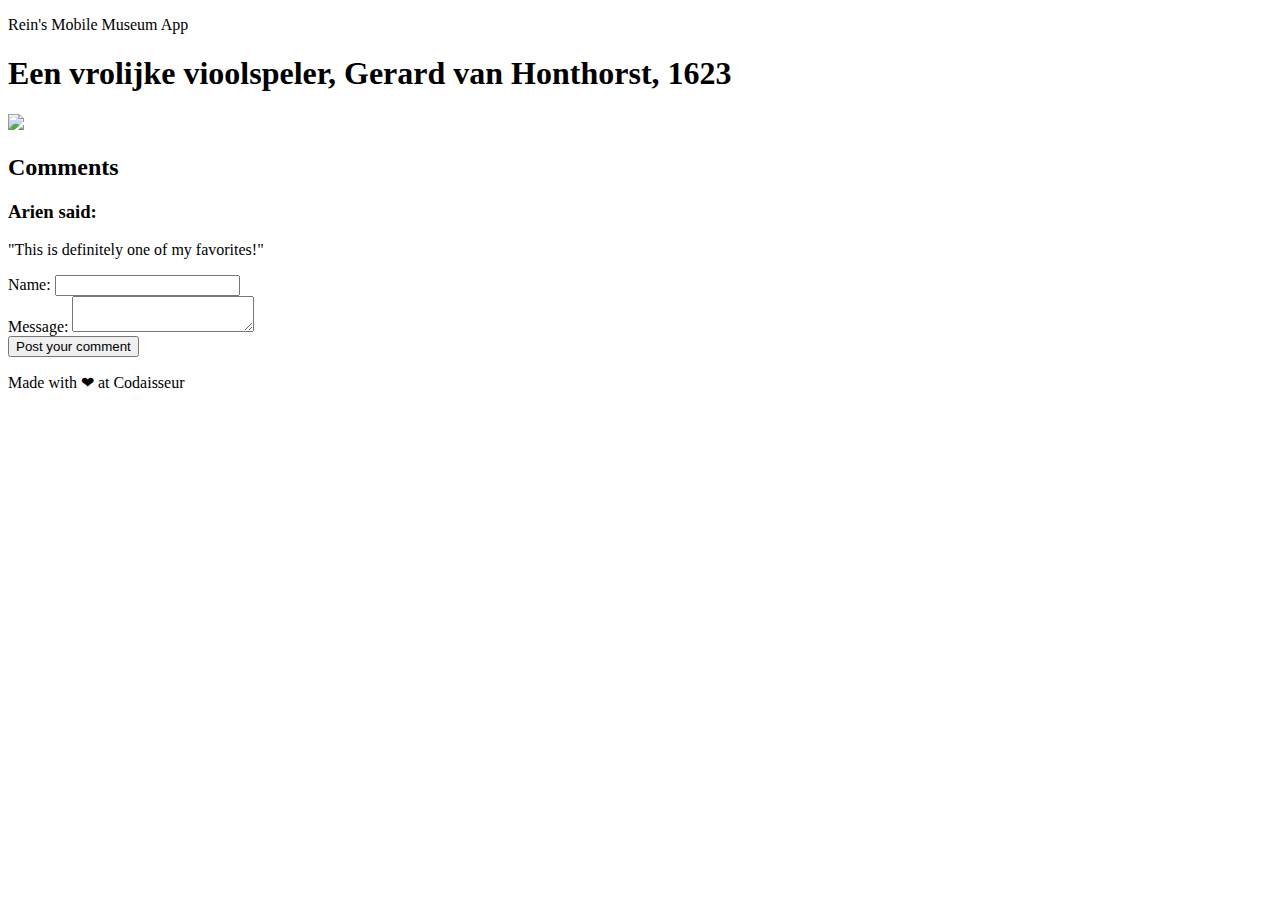
==== pages/detail-page.html @ ef6a0baf "beginning of the project" ====
<!DOCTYPE html>
<html>
<head>
  <meta charset="utf-8" />
  <meta http-equiv="X-UA-Compatible" content="IE=edge">
  <title>Een vrolijke vioolspeler</title>
  <meta name="viewport" content="width=device-width, initial-scale=1">
  <link rel="stylesheet" type="text/css" media="screen" href="page.css" />
</head>
<body>
  <main>
    <section id='content'>
        <p>Rein's Mobile Museum App</p>
        <h1>Een vrolijke vioolspeler, Gerard van Honthorst, 1623</h1>
        <img src="https://lh3.googleusercontent.com/V3sjNgCA_Jssjm0sTKaPZeOwCv_vAPpjllrAF-yAB8UkqIlc6UX_jxJmxH_axVHTHxlK1E7Slecg8K5bIvSbDlw0zg=s0">
    </section>

    <section id='comments'>
      <h2>Comments</h2>
      
      <section class='comment'>
        <h3>Arien said:</h3>
        <p>"This is definitely one of my favorites!"</p>
      </section>
    </section>

    <form onsubmit="">
      <div class="formSection">
        <label for="name">Name:</label>
        <input type="text" id="name">
      </div>
      <div class="formSection">
        <label for="msg">Message:</label>
        <textarea id="msg"></textarea>
      </div>
      <div class="button">
        <button type="default">Post your comment</button>
      </div>
    </form>
  </main> 

  <footer>
    <p>Made with &#x2764; at Codaisseur</p>
  </footer>
</body>
</html>
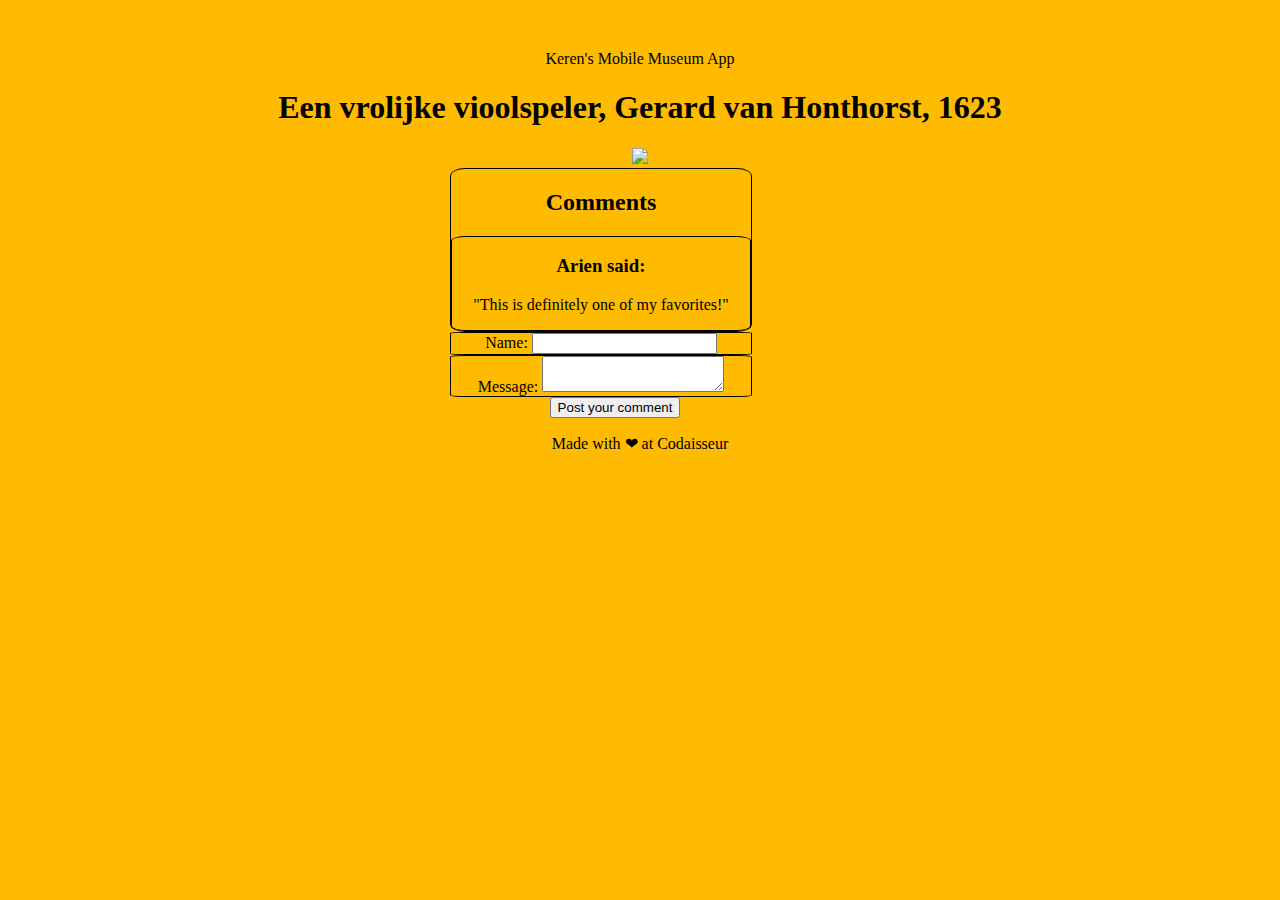
==== commit b0900c41: "adding style to detail-page" ====
--- a/pages/detail-page.html
+++ b/pages/detail-page.html
@@ -6,31 +6,31 @@
   <meta http-equiv="X-UA-Compatible" content="IE=edge">
   <title>Een vrolijke vioolspeler</title>
   <meta name="viewport" content="width=device-width, initial-scale=1">
-  <link rel="stylesheet" type="text/css" media="screen" href="page.css" />
+  <link rel="stylesheet" type="text/css" media="screen" href="detail-page.css" />
 </head>
 <body>
   <main>
     <section id='content'>
-        <p>Rein's Mobile Museum App</p>
+        <p>Keren's Mobile Museum App</p>
         <h1>Een vrolijke vioolspeler, Gerard van Honthorst, 1623</h1>
         <img src="https://lh3.googleusercontent.com/V3sjNgCA_Jssjm0sTKaPZeOwCv_vAPpjllrAF-yAB8UkqIlc6UX_jxJmxH_axVHTHxlK1E7Slecg8K5bIvSbDlw0zg=s0">
     </section>
 
-    <section id='comments'>
+    <section id='comments' class="borderBox">
       <h2>Comments</h2>
       
-      <section class='comment'>
+      <section class="comment borderBox">
         <h3>Arien said:</h3>
         <p>"This is definitely one of my favorites!"</p>
       </section>
     </section>
 
     <form onsubmit="">
-      <div class="formSection">
+      <div class="formSection borderBox">
         <label for="name">Name:</label>
         <input type="text" id="name">
       </div>
-      <div class="formSection">
+      <div class="formSection borderBox" >
         <label for="msg">Message:</label>
         <textarea id="msg"></textarea>
       </div>
--- a/pages/detail-page.css
+++ b/pages/detail-page.css
@@ -0,0 +1,27 @@
+body {
+    background-color: #FFBB01;
+    margin: 50px;
+    justify-content: center;
+    text-align: center;
+}
+img {
+    max-width:50%; 
+}
+.borderBox{
+    border: 1px solid black;
+    max-width: 300px;
+    text-align: center;
+    border-radius: 5%;
+}
+form {
+    text-align: center;
+    position: relative;
+    margin-left: 400px;
+}
+#comments { 
+    margin-left: 400px;
+}
+.button {
+    position: relative;
+    margin-right: 450px;
+}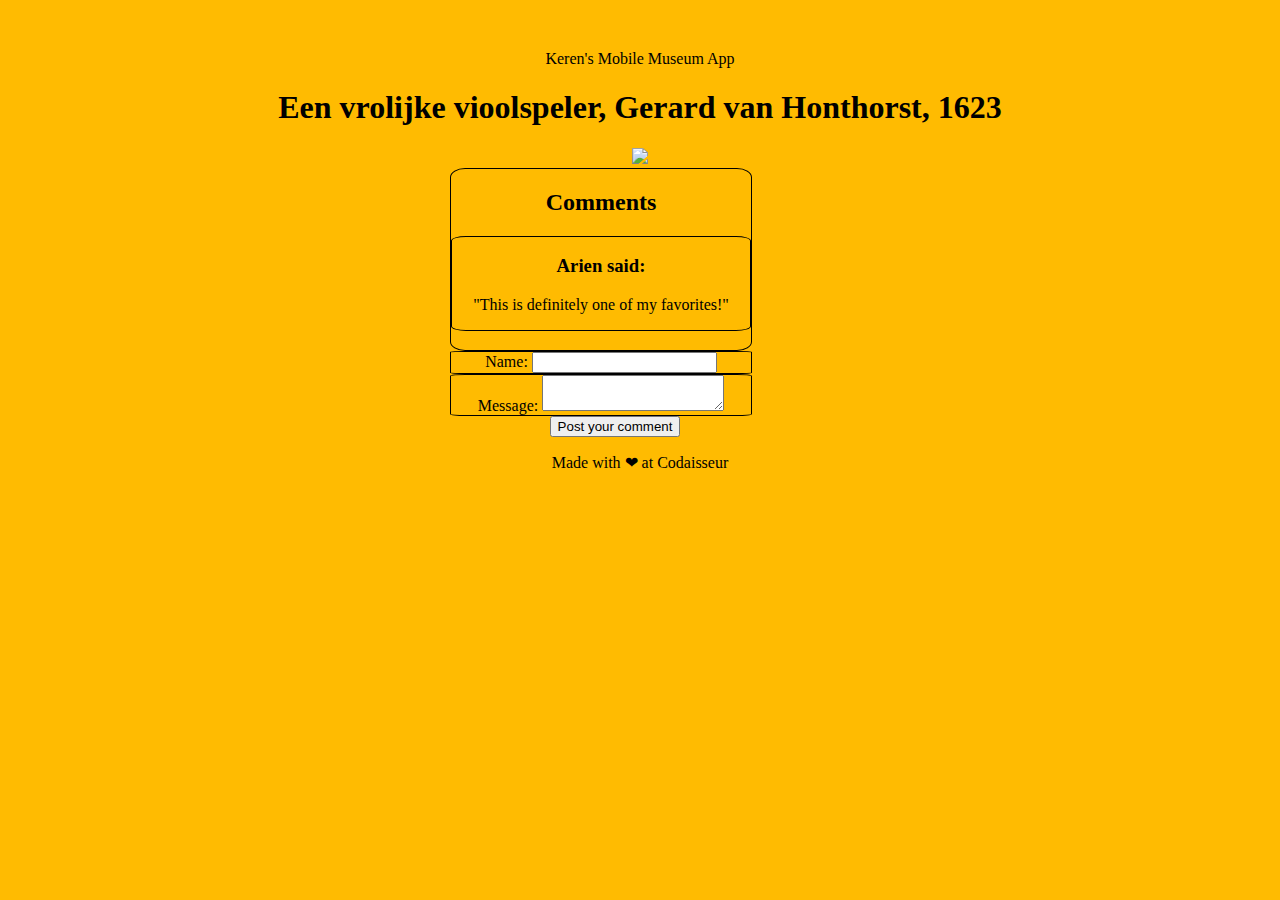
==== commit 14eec97b: "declare the function submitComment" ====
--- a/pages/detail-page.html
+++ b/pages/detail-page.html
@@ -11,11 +11,11 @@
 <body>
   <main>
     <section id='content'>
-        <p>Keren's Mobile Museum App</p>
-        <h1>Een vrolijke vioolspeler, Gerard van Honthorst, 1623</h1>
-        <img src="https://lh3.googleusercontent.com/V3sjNgCA_Jssjm0sTKaPZeOwCv_vAPpjllrAF-yAB8UkqIlc6UX_jxJmxH_axVHTHxlK1E7Slecg8K5bIvSbDlw0zg=s0">
+      <p>Keren's Mobile Museum App</p>
+      <h1>Een vrolijke vioolspeler, Gerard van Honthorst, 1623</h1>
+      <img src="https://lh3.googleusercontent.com/V3sjNgCA_Jssjm0sTKaPZeOwCv_vAPpjllrAF-yAB8UkqIlc6UX_jxJmxH_axVHTHxlK1E7Slecg8K5bIvSbDlw0zg=s0">
     </section>
-
+    
     <section id='comments' class="borderBox">
       <h2>Comments</h2>
       
@@ -23,9 +23,13 @@
         <h3>Arien said:</h3>
         <p>"This is definitely one of my favorites!"</p>
       </section>
+      <section id="newComments">
+        <h3 class="userName"></h3>
+        <p class="userMsg"></p>
+      </section>
     </section>
-
-    <form onsubmit="">
+    
+    <form onsubmit="submitComment(); return false">
       <div class="formSection borderBox">
         <label for="name">Name:</label>
         <input type="text" id="name">
@@ -39,9 +43,10 @@
       </div>
     </form>
   </main> 
-
+  
   <footer>
     <p>Made with &#x2764; at Codaisseur</p>
   </footer>
 </body>
+<script src="detail-page.js"></script>
 </html>
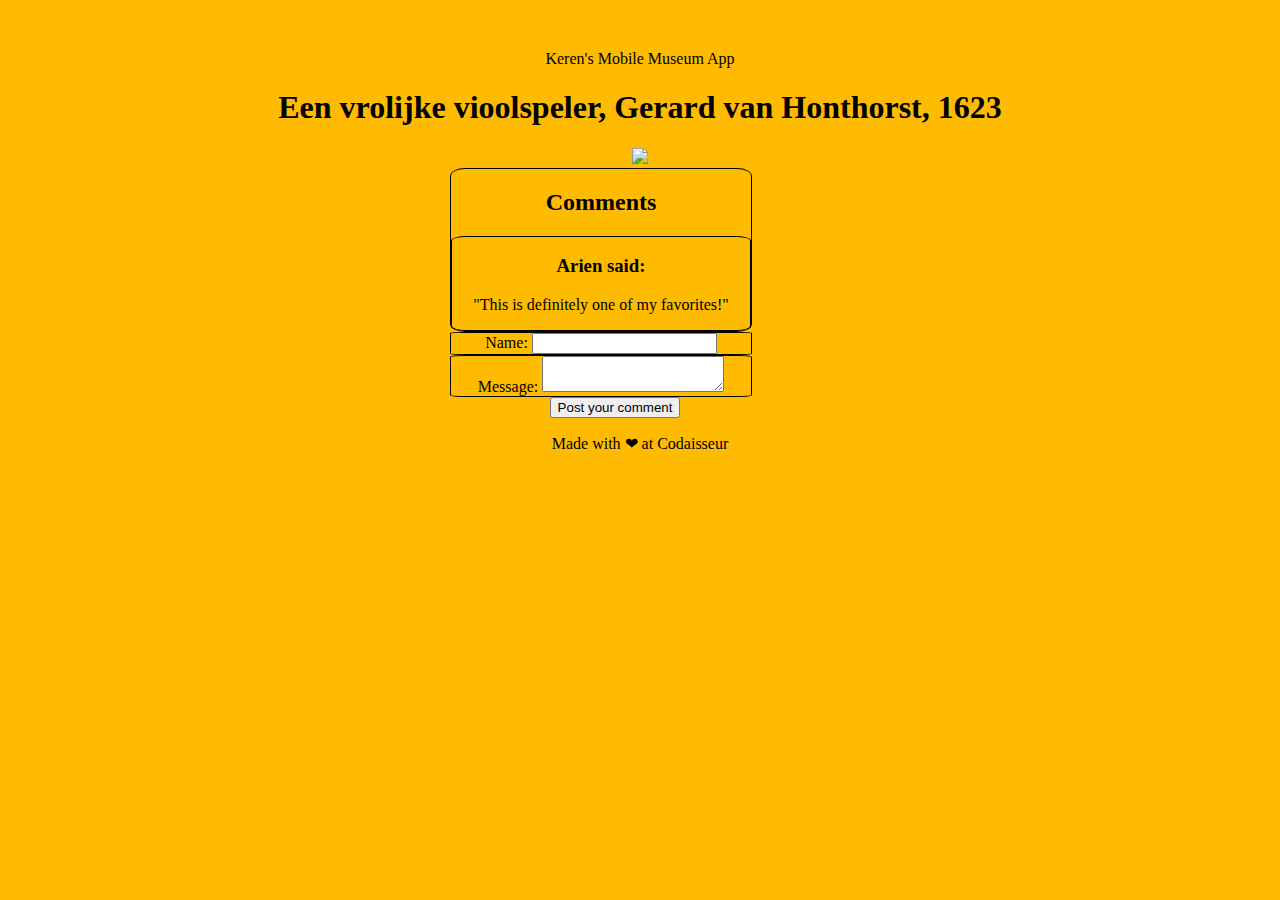
==== commit d0db81b9: "creating new elements an appending them" ====
--- a/pages/detail-page.html
+++ b/pages/detail-page.html
@@ -23,10 +23,7 @@
         <h3>Arien said:</h3>
         <p>"This is definitely one of my favorites!"</p>
       </section>
-      <section id="newComments">
-        <h3 class="userName"></h3>
-        <p class="userMsg"></p>
-      </section>
+      
     </section>
     
     <form onsubmit="submitComment(); return false">
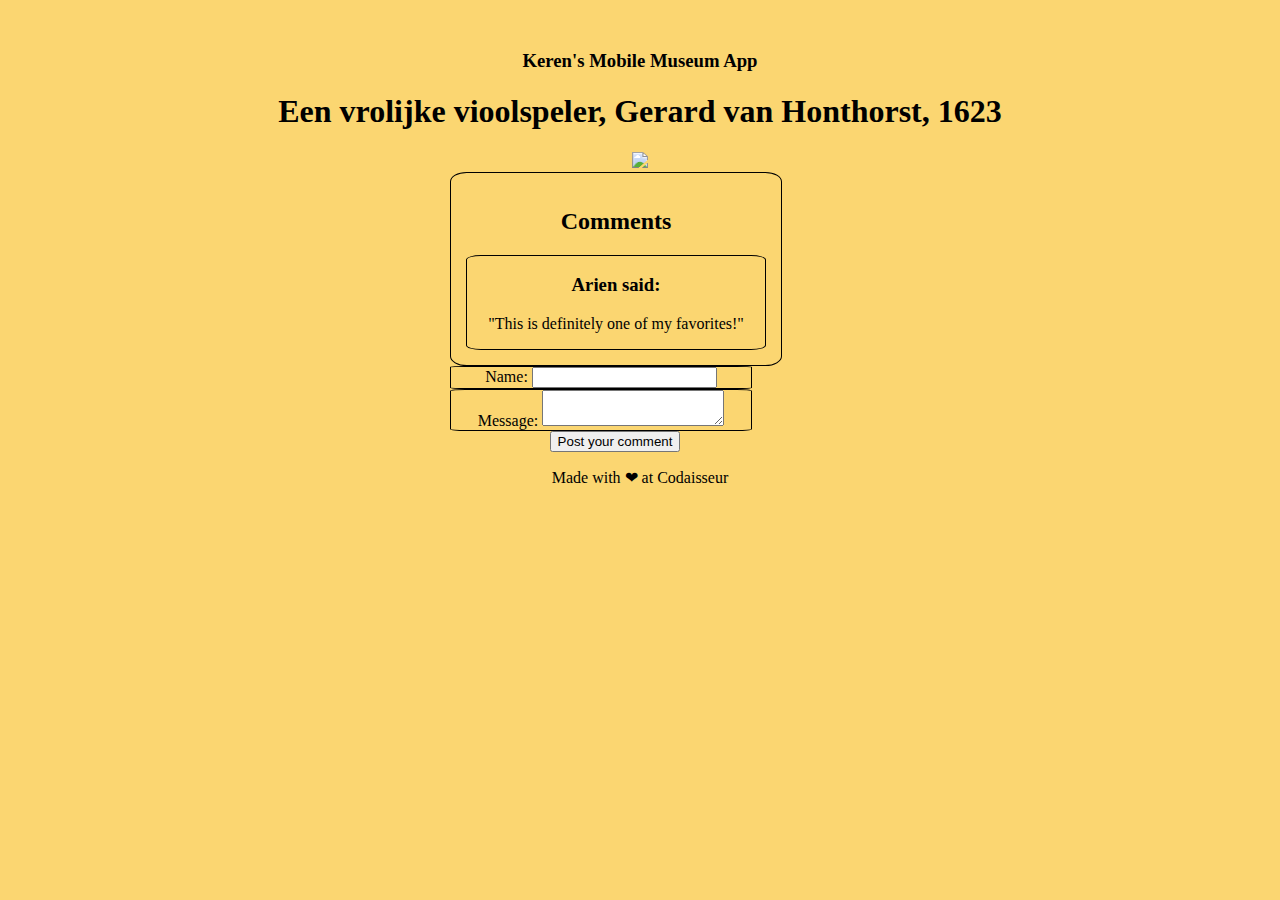
==== commit f40f8c7f: "Change css" ====
--- a/pages/detail-page.html
+++ b/pages/detail-page.html
@@ -7,11 +7,15 @@
   <title>Een vrolijke vioolspeler</title>
   <meta name="viewport" content="width=device-width, initial-scale=1">
   <link rel="stylesheet" type="text/css" media="screen" href="detail-page.css" />
+
+  
 </head>
 <body>
   <main>
+    <header>
+        <h3>Keren's Mobile Museum App</h3>
+    </header>
     <section id='content'>
-      <p>Keren's Mobile Museum App</p>
       <h1>Een vrolijke vioolspeler, Gerard van Honthorst, 1623</h1>
       <img src="https://lh3.googleusercontent.com/V3sjNgCA_Jssjm0sTKaPZeOwCv_vAPpjllrAF-yAB8UkqIlc6UX_jxJmxH_axVHTHxlK1E7Slecg8K5bIvSbDlw0zg=s0">
     </section>
@@ -26,7 +30,7 @@
       
     </section>
     
-    <form onsubmit="submitComment(); return false">
+    <form  onsubmit="submitComment(); return false">
       <div class="formSection borderBox">
         <label for="name">Name:</label>
         <input type="text" id="name">
--- a/pages/detail-page.css
+++ b/pages/detail-page.css
@@ -1,5 +1,5 @@
 body {
-    background-color: #FFBB01;
+    background-color: #f9c024a5;
     margin: 50px;
     justify-content: center;
     text-align: center;
@@ -20,8 +20,9 @@
 }
 #comments { 
     margin-left: 400px;
+    padding: 15px;
 }
 .button {
     position: relative;
     margin-right: 450px;
-}+}
